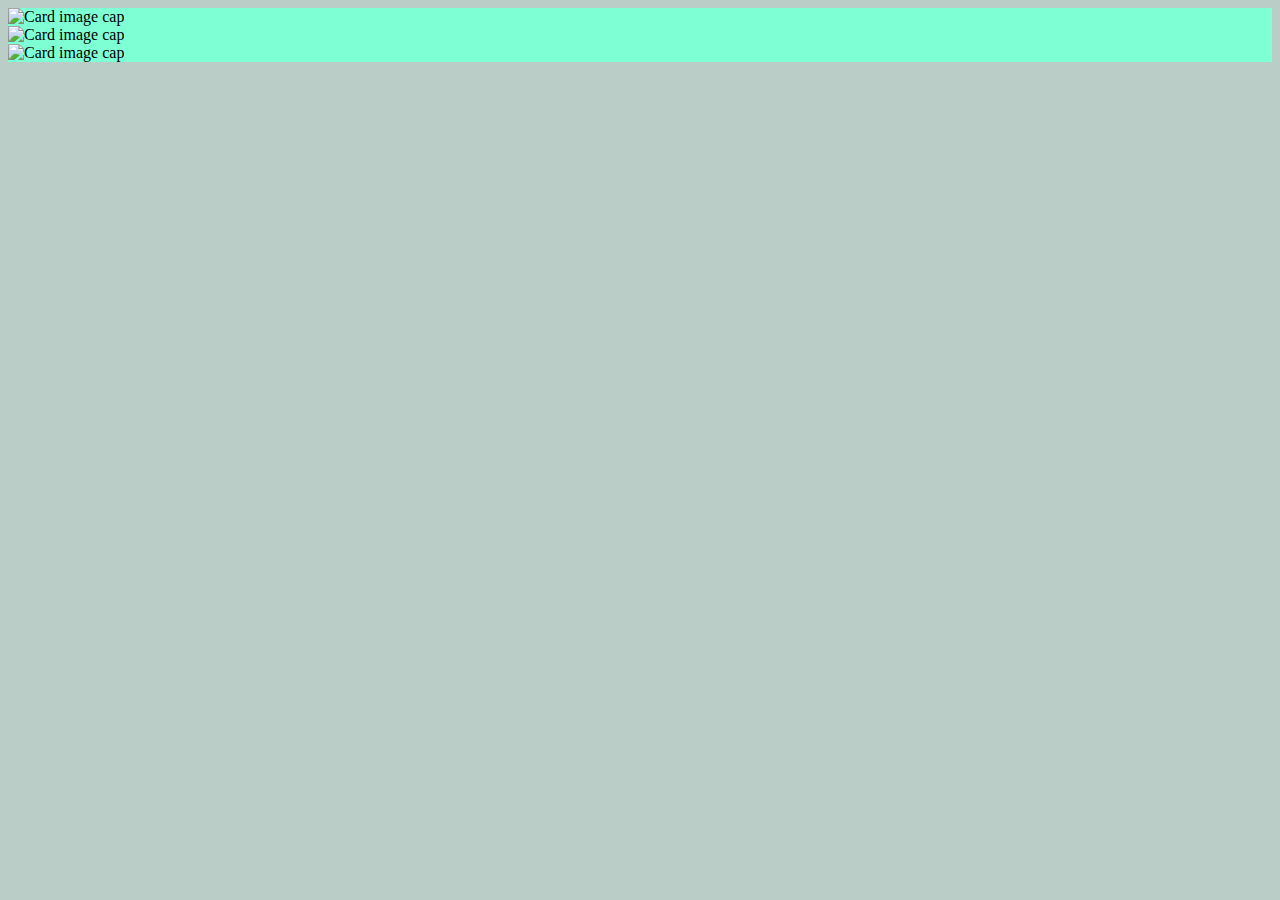
==== proyecto_boots/card.html @ 12817a84 "actualizacion 23-11 14-14pm" ====
<!DOCTYPE html>
<html lang="es">
<head>
  <meta charset="UTF-8">
  <title>imagenes centradas</title>
  <meta name="viewport" content="width=device-width, user-scalable=yes, initial-scale=1">
  <link rel="stylesheet" href="https://stackpath.bootstrapcdn.com/bootstrap/4.5.0/css/bootstrap.min.css" integrity="sha384-9aIt2nRpC12Uk9gS9baDl411NQApFmC26EwAOH8WgZl5MYYxFfc+NcPb1dKGj7Sk" crossorigin="anonymous">
  <link rel="stylesheet" href="../styles.css" />
</head>
<body>
<section id="unaCarta">    
<article class="row  d-flex justify-content-center">
    <div class="card-group ">
        <div class="card m-4">
          <img class="card-img-top" src="https://picsum.photos/id/218/400/400
          " alt="Card image cap">
        </div>
        </div>
</article>
<article class="row  d-flex justify-content-center">
    <div class="card-group">
        <div class="card m-4">
          <img class="card-img-top " src="https://picsum.photos/id/219/400/400
          " alt="Card image cap">
        </div>
        </div>
</article>
<article class="row  d-flex justify-content-center">
    <div class="card-group">
        <div class="card m-4">
          <img class="card-img-top " src="https://picsum.photos/id/220/400/400
          " alt="Card image cap">
        </div>
        </div>
</article>
</section>
<script src="https://code.jquery.com/jquery-3.5.1.slim.min.js" integrity="sha384-DfXdz2htPH0lsSSs5nCTpuj/zy4C+OGpamoFVy38MVBnE+IbbVYUew+OrCXaRkfj" crossorigin="anonymous"></script>
<script src="https://cdn.jsdelivr.net/npm/popper.js@1.16.0/dist/umd/popper.min.js" integrity="sha384-Q6E9RHvbIyZFJoft+2mJbHaEWldlvI9IOYy5n3zV9zzTtmI3UksdQRVvoxMfooAo" crossorigin="anonymous"></script>
<script src="https://stackpath.bootstrapcdn.com/bootstrap/4.5.0/js/bootstrap.min.js" integrity="sha384-OgVRvuATP1z7JjHLkuOU7Xw704+h835Lr+6QL9UvYjZE3Ipu6Tp75j7Bh/kR0JKI" crossorigin="anonymous"></script>

</body>
</html>
---- styles.css ----
body{
    background-color: rgb(25, 92, 70,.3);
}

#menu{
    background-color: aquamarine;
}
#grilla{
    background-color: aquamarine;
}
#modal{
    background-color: aqua;
}
#galeria,#gal1,#gal2{
    background-color: aquamarine;
}
#unaCarta{
    background-color: aquamarine;
}
#cards{
    background-color: aquamarine;
}
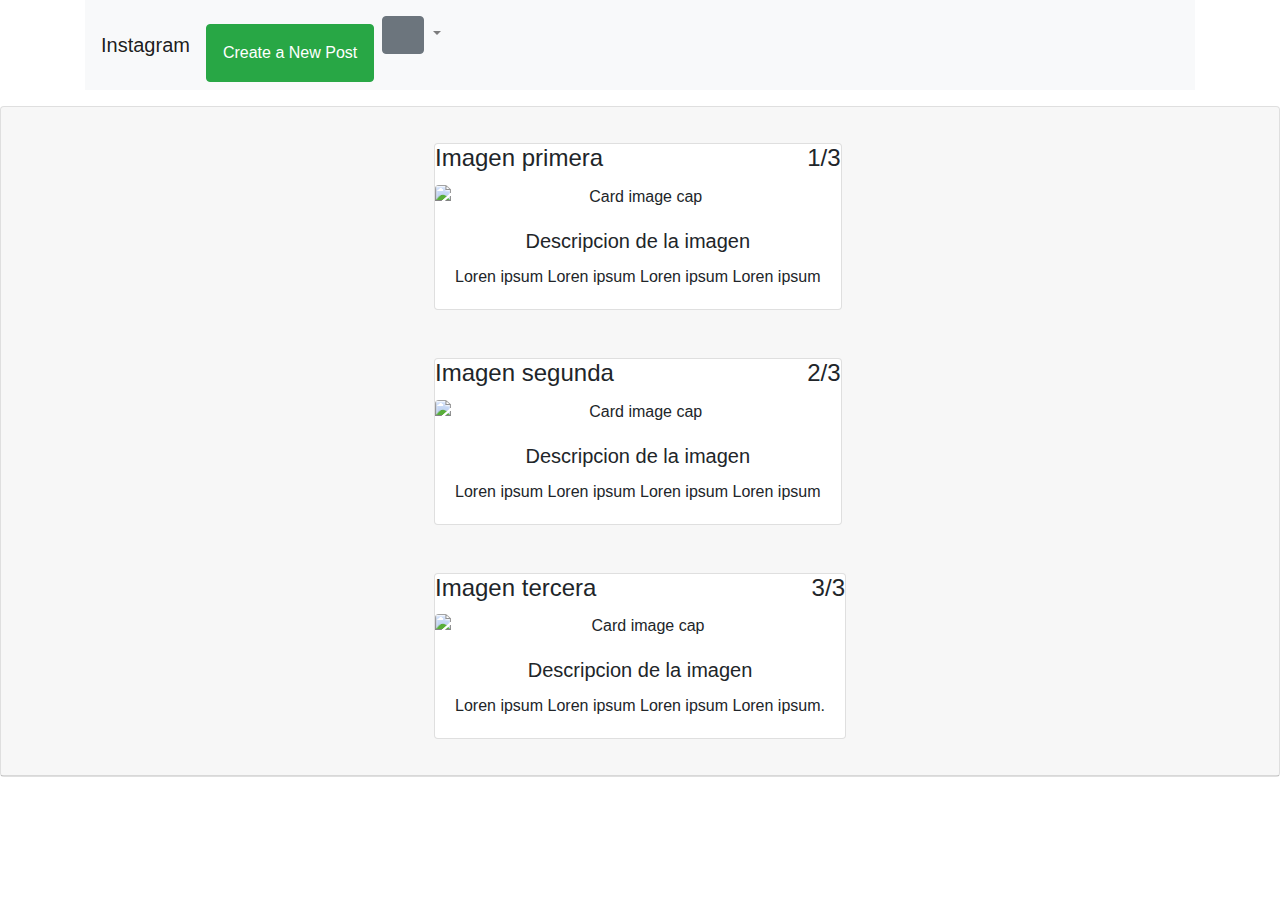
==== commit dad284f2: "actualizacion 23Nov-18:47" ====
--- a/proyecto_boots/card.html
+++ b/proyecto_boots/card.html
@@ -1,42 +1,152 @@
 <!DOCTYPE html>
-<html lang="es">
+<html>
 <head>
-  <meta charset="UTF-8">
-  <title>imagenes centradas</title>
-  <meta name="viewport" content="width=device-width, user-scalable=yes, initial-scale=1">
-  <link rel="stylesheet" href="https://stackpath.bootstrapcdn.com/bootstrap/4.5.0/css/bootstrap.min.css" integrity="sha384-9aIt2nRpC12Uk9gS9baDl411NQApFmC26EwAOH8WgZl5MYYxFfc+NcPb1dKGj7Sk" crossorigin="anonymous">
-  <link rel="stylesheet" href="../styles.css" />
+    <meta charset="UTF-8" />
+		<meta name="viewport" content="width=device-width, initial-scale=1.0" />
+		<title>Pagina0</title>
+        <link rel="stylesheet" href="https://cdnjs.cloudflare.com/ajax/libs/font-awesome/6.2.1/css/all.min.css" integrity="sha512-MV7K8+y+gLIBoVD59lQIYicR65iaqukzvf/nwasF0nqhPay5w/9lJmVM2hMDcnK1OnMGCdVK+iQrJ7lzPJQd1w==" crossorigin="anonymous" referrerpolicy="no-referrer" />
+        <link rel="stylesheet" href="https://cdn.jsdelivr.net/npm/bootstrap@4.0.0/dist/css/bootstrap.min.css" integrity="sha384-Gn5384xqQ1aoWXA+058RXPxPg6fy4IWvTNh0E263XmFcJlSAwiGgFAW/dAiS6JXm" crossorigin="anonymous">
+		<link rel="stylesheet" href="styles.css" />
 </head>
 <body>
-<section id="unaCarta">    
-<article class="row  d-flex justify-content-center">
-    <div class="card-group ">
-        <div class="card m-4">
-          <img class="card-img-top" src="https://picsum.photos/id/218/400/400
-          " alt="Card image cap">
+  <section id="menu">
+    <div class="container">
+      <nav class="navbar navbar-expand-lg navbar-light bg-light">
+          <a class="navbar-brand" href="#">
+            <i class="fa-brands fa-instagram  fa-2x"></i>
+            Instagram
+          </a>
+          <button class="navbar-toggler" type="button" data-bs-toggle="collapse" data-bs-target="#navbarScroll" aria-controls="navbarScroll" aria-expanded="false" aria-label="Toggle navigation">
+            <span class="navbar-toggler-icon"></span>
+          </button>
+          <div class="collapse navbar-collapse" id="navbarScroll">
+            <ul class="navbar-nav ms-auto">
+              <li class="nav-item">
+                <button type="button" class="btn btn-success mt-3 p-3" data-bs-toggle="modal" data-bs-target="#exampleModal">
+                    Create a New Post
+                  </button>
+              </li>
+              <li class="nav-item dropdown">
+                <a class="nav-link dropdown-toggle" href="#" id="navbarScrollingDropdown" role="button" data-bs-toggle="dropdown" aria-expanded="false">
+                   <button type="button" class="btn btn-secondary">
+                    <i class="fa-solid fa-gear"></i><i class="fa-solid fa-caret-down mx-2"></i>
+                   </button>  
+                </a>
+                <ul class="dropdown-menu" aria-labelledby="navbarScrollingDropdown">
+                    <li><a class="dropdown-item" href="#">Profile</a></li>
+                    <li><a class="dropdown-item" href="#">Accesibility</a></li>
+                    <li><a class="dropdown-item" href="#">Privacity and Data</a></li>
+                    <li><a class="dropdown-item bg-danger" href="#">Log out</a></li>
+                </ul>
+              </li>
+            </ul>
+          </div>
         </div>
-        </div>
-</article>
-<article class="row  d-flex justify-content-center">
-    <div class="card-group">
-        <div class="card m-4">
-          <img class="card-img-top " src="https://picsum.photos/id/219/400/400
-          " alt="Card image cap">
-        </div>
-        </div>
-</article>
-<article class="row  d-flex justify-content-center">
-    <div class="card-group">
-        <div class="card m-4">
-          <img class="card-img-top " src="https://picsum.photos/id/220/400/400
-          " alt="Card image cap">
-        </div>
-        </div>
-</article>
-</section>
+      </nav>
+    </section>
+        <!-- agregar aqui las cards multiples o la cards en linea-->
+        <section id="galeria">
+          <div class="container">
+              <ul class="nav justify-content-center">
+                <li class="nav-item">
+                  <a class="nav-link active" aria-current="page" href="../index.html"><i class="fa-solid fa-grip"></i></a>
+                </li>
+                <li class="nav-item">
+                  <a class="nav-link active" aria-current="page" href="./proyecto_boots/card.html"><i class="fa-solid fa-square"></i></a>
+                </li>
+              </ul>
+            </div>
+          </section>
+  <section id="cartas">
+    <div class="card text-center">
+        <div class="card-header">
+            <ul class="nav justify-content-center">
+                <li class="nav-item">
+                      <article class="row">
+                        <div class="card-group ">
+                            <div class="card m-4">
+                                <div class="card-text d-flex justify-content-between">
+                                <h4 class="card-title text-left">Imagen primera</h4>
+                                <h4>1/3</h4>
+                                </div>
+                              <img class="card-img-top" src="https://picsum.photos/id/218/400/400
+                              " alt="Card image cap">
+                              <div class="card-body">
+                                <h5 class="card-title">Descripcion de la imagen</h5>
+                                <p class="card-text">Loren ipsum Loren ipsum Loren ipsum Loren ipsum</p>
+                            </div>
+                            </div>
+                    </article>
+                    <article class="row">
+                        <div class="card-group ">
+                            <div class="card m-4">
+                                <div class="card-text d-flex justify-content-between">
+                                <h4 class="card-title text-left">Imagen segunda</h4>
+                                <h4>2/3</h4>
+                                </div>
+                              <img class="card-img-top" src="https://picsum.photos/id/219/400/400
+                              " alt="Card image cap">
+                              <div class="card-body">
+                                <h5 class="card-title">Descripcion de la imagen</h5>
+                                <p class="card-text">Loren ipsum Loren ipsum Loren ipsum Loren ipsum</p>
+                            </div>
+                            </div>
+                    </article>
+                    <article class="row">
+                        <div class="card-group ">
+                            <div class="card m-4">
+                                <div class="card-text d-flex justify-content-between">
+                                <h4 class="card-title text-left">Imagen tercera</h4>
+                                <h4>3/3</h4>
+                                </div>
+                              <img class="card-img-top" src="https://picsum.photos/id/220/400/400
+                              " alt="Card image cap">
+                              <div class="card-body">
+                                <h5 class="card-title">Descripcion de la imagen</h5>
+                                <p class="card-text">Loren ipsum Loren ipsum Loren ipsum Loren ipsum.</p>
+                            </div>
+                            </div>
+                    </article>
+                </li>
+              </div>
+            </ul>
+                </div>
+          </section>
+          <section id="modal">
+            <div class="modal fade" id="exampleModal" tabindex="-1" aria-labelledby="exampleModalLabel" aria-hidden="true">
+                <div class="modal-dialog">
+                  <div class="modal-content">
+                    <div class="modal-header">
+                      <h5 class="modal-title" id="exampleModalLabel">Create a New Post</h5>
+                      <button type="button" class="btn-close" data-bs-dismiss="modal" aria-label="Close"></button>
+                    </div>
+                    <div class="modal-body">
+                      <div class="col-12">
+                        <div class="form-group shadow-textarea">
+                            <label for="exampleFormControlTextarea6">Caption</label>
+                            <textarea class="form-control z-depth-1" id="exampleFormControlTextarea6" rows="3" placeholder="Ingresa tu nuevo post..."></textarea>
+                          </div>
+                        <ul class="col-12 bg-ligth d-flex">
+                            <div class="col-1 bg-ligth mt-2 p-1">
+                                <i class="fa-solid fa-camera-retro"></i>
+                            </div>
+                            <div class="col-1 bg-ligth mt-2 p-1">
+                                <i class="fa-solid fa-location-dot"></i>
+                            </div>
+                        </ul>
+                      </div>
+                    </div>
+                    <div class="modal-footer">
+                      <button type="button" class="btn btn-secondary" data-bs-dismiss="modal">Close</button>
+                      <button type="button" class="btn btn-success">Publish</button>
+                    </div>
+                  </div>
+                </div>
+              </div>
+            </section>
 <script src="https://code.jquery.com/jquery-3.5.1.slim.min.js" integrity="sha384-DfXdz2htPH0lsSSs5nCTpuj/zy4C+OGpamoFVy38MVBnE+IbbVYUew+OrCXaRkfj" crossorigin="anonymous"></script>
 <script src="https://cdn.jsdelivr.net/npm/popper.js@1.16.0/dist/umd/popper.min.js" integrity="sha384-Q6E9RHvbIyZFJoft+2mJbHaEWldlvI9IOYy5n3zV9zzTtmI3UksdQRVvoxMfooAo" crossorigin="anonymous"></script>
 <script src="https://stackpath.bootstrapcdn.com/bootstrap/4.5.0/js/bootstrap.min.js" integrity="sha384-OgVRvuATP1z7JjHLkuOU7Xw704+h835Lr+6QL9UvYjZE3Ipu6Tp75j7Bh/kR0JKI" crossorigin="anonymous"></script>
-
+<script src="https://cdn.jsdelivr.net/npm/bootstrap@5.2.3/dist/js/bootstrap.bundle.min.js" integrity="sha384-kenU1KFdBIe4zVF0s0G1M5b4hcpxyD9F7jL+jjXkk+Q2h455rYXK/7HAuoJl+0I4" crossorigin="anonymous"></script>
 </body>
 </html>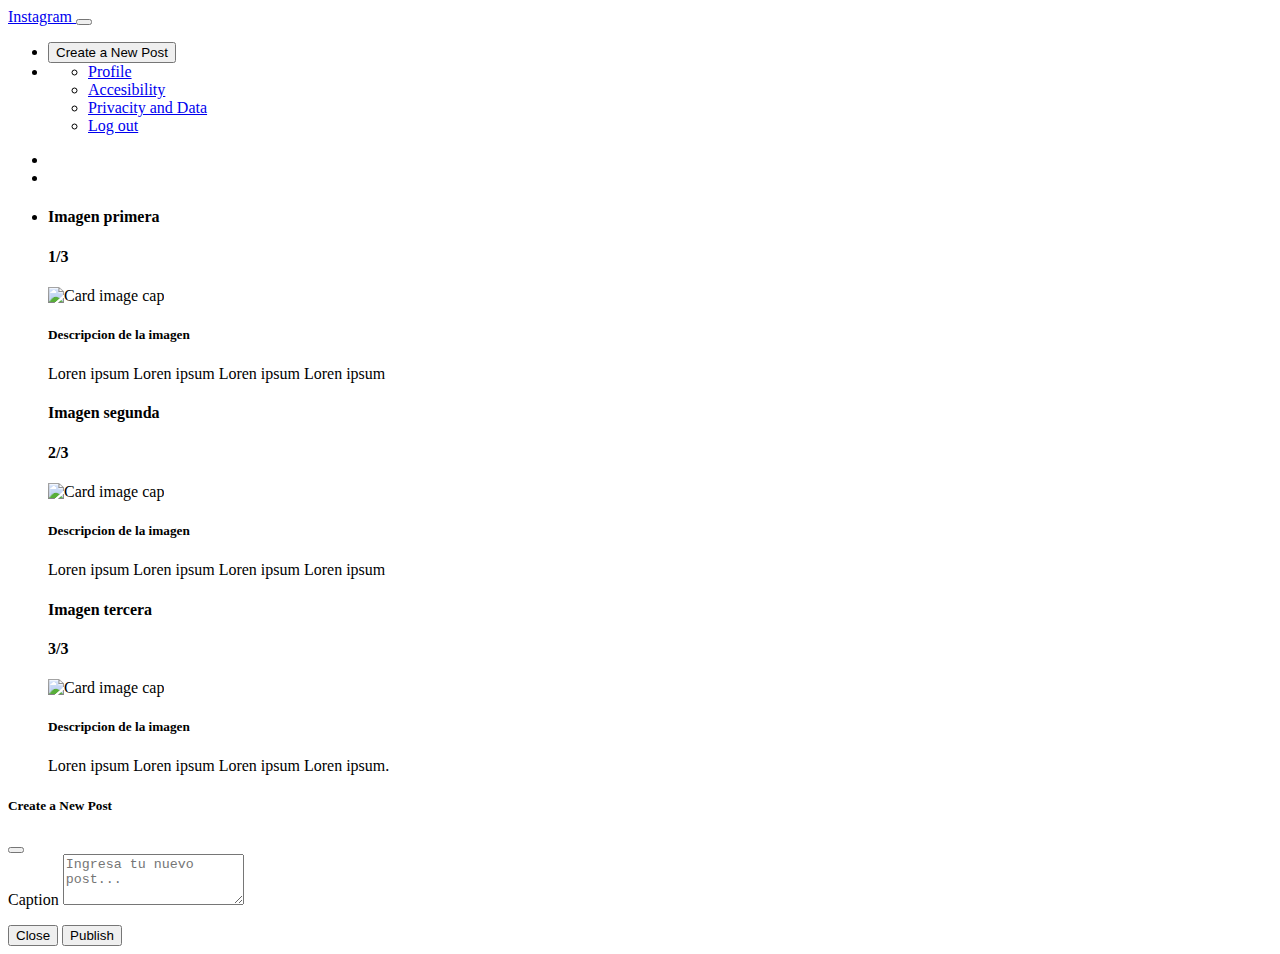
==== commit a17d6b04: "actualizacion 24Nov 10:38" ====
--- a/proyecto_boots/card.html
+++ b/proyecto_boots/card.html
@@ -1,49 +1,55 @@
 <!DOCTYPE html>
 <html>
 <head>
-    <meta charset="UTF-8" />
-		<meta name="viewport" content="width=device-width, initial-scale=1.0" />
-		<title>Pagina0</title>
-        <link rel="stylesheet" href="https://cdnjs.cloudflare.com/ajax/libs/font-awesome/6.2.1/css/all.min.css" integrity="sha512-MV7K8+y+gLIBoVD59lQIYicR65iaqukzvf/nwasF0nqhPay5w/9lJmVM2hMDcnK1OnMGCdVK+iQrJ7lzPJQd1w==" crossorigin="anonymous" referrerpolicy="no-referrer" />
-        <link rel="stylesheet" href="https://cdn.jsdelivr.net/npm/bootstrap@4.0.0/dist/css/bootstrap.min.css" integrity="sha384-Gn5384xqQ1aoWXA+058RXPxPg6fy4IWvTNh0E263XmFcJlSAwiGgFAW/dAiS6JXm" crossorigin="anonymous">
-		<link rel="stylesheet" href="styles.css" />
+  <meta charset="UTF-8" />
+  <meta name="viewport" content="width=device-width, initial-scale=1.0" />
+  <title>Pagina0</title>
+  <link rel="stylesheet" href="https://cdnjs.cloudflare.com/ajax/libs/font-awesome/6.2.1/css/all.min.css"
+    integrity="sha512-MV7K8+y+gLIBoVD59lQIYicR65iaqukzvf/nwasF0nqhPay5w/9lJmVM2hMDcnK1OnMGCdVK+iQrJ7lzPJQd1w=="
+    crossorigin="anonymous" referrerpolicy="no-referrer" />
+    <link href="https://cdn.jsdelivr.net/npm/bootstrap@5.2.3/dist/css/bootstrap.min.css" rel="stylesheet" integrity="sha384-rbsA2VBKQhggwzxH7pPCaAqO46MgnOM80zW1RWuH61DGLwZJEdK2Kadq2F9CUG65" crossorigin="anonymous"/>
+    <link rel="stylesheet" href="../styles.css" />
 </head>
 <body>
   <section id="menu">
-    <div class="container">
-      <nav class="navbar navbar-expand-lg navbar-light bg-light">
-          <a class="navbar-brand" href="#">
-            <i class="fa-brands fa-instagram  fa-2x"></i>
-            Instagram
-          </a>
-          <button class="navbar-toggler" type="button" data-bs-toggle="collapse" data-bs-target="#navbarScroll" aria-controls="navbarScroll" aria-expanded="false" aria-label="Toggle navigation">
-            <span class="navbar-toggler-icon"></span>
-          </button>
-          <div class="collapse navbar-collapse" id="navbarScroll">
-            <ul class="navbar-nav ms-auto">
-              <li class="nav-item">
-                <button type="button" class="btn btn-success mt-3 p-3" data-bs-toggle="modal" data-bs-target="#exampleModal">
-                    Create a New Post
-                  </button>
-              </li>
-              <li class="nav-item dropdown">
-                <a class="nav-link dropdown-toggle" href="#" id="navbarScrollingDropdown" role="button" data-bs-toggle="dropdown" aria-expanded="false">
-                   <button type="button" class="btn btn-secondary">
-                    <i class="fa-solid fa-gear"></i><i class="fa-solid fa-caret-down mx-2"></i>
-                   </button>  
-                </a>
-                <ul class="dropdown-menu" aria-labelledby="navbarScrollingDropdown">
-                    <li><a class="dropdown-item" href="#">Profile</a></li>
-                    <li><a class="dropdown-item" href="#">Accesibility</a></li>
-                    <li><a class="dropdown-item" href="#">Privacity and Data</a></li>
-                    <li><a class="dropdown-item bg-danger" href="#">Log out</a></li>
-                </ul>
-              </li>
-            </ul>
-          </div>
-        </div>
-      </nav>
-    </section>
+    <nav class="navbar navbar-expand-lg navbar-light bg-light">
+       <div class="container">
+       <a class="navbar-brand" href="#">
+         <i class="fa-brands fa-instagram  fa-2x"></i>
+         Instagram
+       </a>
+       <button class="navbar-toggler" type="button" data-bs-toggle="collapse" data-bs-target="#navbarScroll"
+         aria-controls="navbarScroll" aria-expanded="false" aria-label="Toggle navigation">
+         <span class="navbar-toggler-icon"></span>
+       </button>
+       <div class="collapse navbar-collapse" id="navbarScroll">
+         <ul class="navbar-nav ms-auto mb-2 mb-lg-0">
+           <li class="nav-item">
+             <button type="button" class="btn btn-success mt-3 p-3" data-bs-toggle="modal"
+               data-bs-target="#exampleModal">
+               Create a New Post
+             </button>
+           </li>
+
+           <li class="nav-item dropdown">
+             <a class="nav-link dropdown-toggle" href="#" id="navbarScrollingDropdown" role="button"
+               data-bs-toggle="dropdown" aria-expanded="false">
+
+               <i class="fa-solid fa-gear"></i>
+
+             </a>
+             <ul class="dropdown-menu" aria-labelledby="navbarScrollingDropdown">
+               <li><a class="dropdown-item" href="#">Profile</a></li>
+               <li><a class="dropdown-item" href="#">Accesibility</a></li>
+               <li><a class="dropdown-item" href="#">Privacity and Data</a></li>
+               <li><a class="dropdown-item bg-danger" href="#">Log out</a></li>
+             </ul>
+           </li>
+         </ul>
+       </div>
+   </div>
+   </nav>
+ </section>
         <!-- agregar aqui las cards multiples o la cards en linea-->
         <section id="galeria">
           <div class="container">
@@ -52,7 +58,7 @@
                   <a class="nav-link active" aria-current="page" href="../index.html"><i class="fa-solid fa-grip"></i></a>
                 </li>
                 <li class="nav-item">
-                  <a class="nav-link active" aria-current="page" href="./proyecto_boots/card.html"><i class="fa-solid fa-square"></i></a>
+                  <a class="nav-link active" aria-current="page" href="./proyecto_boots_/card.html"><i class="fa-solid fa-square"></i></a>
                 </li>
               </ul>
             </div>
@@ -144,9 +150,9 @@
                 </div>
               </div>
             </section>
-<script src="https://code.jquery.com/jquery-3.5.1.slim.min.js" integrity="sha384-DfXdz2htPH0lsSSs5nCTpuj/zy4C+OGpamoFVy38MVBnE+IbbVYUew+OrCXaRkfj" crossorigin="anonymous"></script>
+<!--<script src="https://code.jquery.com/jquery-3.5.1.slim.min.js" integrity="sha384-DfXdz2htPH0lsSSs5nCTpuj/zy4C+OGpamoFVy38MVBnE+IbbVYUew+OrCXaRkfj" crossorigin="anonymous"></script>
 <script src="https://cdn.jsdelivr.net/npm/popper.js@1.16.0/dist/umd/popper.min.js" integrity="sha384-Q6E9RHvbIyZFJoft+2mJbHaEWldlvI9IOYy5n3zV9zzTtmI3UksdQRVvoxMfooAo" crossorigin="anonymous"></script>
-<script src="https://stackpath.bootstrapcdn.com/bootstrap/4.5.0/js/bootstrap.min.js" integrity="sha384-OgVRvuATP1z7JjHLkuOU7Xw704+h835Lr+6QL9UvYjZE3Ipu6Tp75j7Bh/kR0JKI" crossorigin="anonymous"></script>
+<script src="https://stackpath.bootstrapcdn.com/bootstrap/4.5.0/js/bootstrap.min.js" integrity="sha384-OgVRvuATP1z7JjHLkuOU7Xw704+h835Lr+6QL9UvYjZE3Ipu6Tp75j7Bh/kR0JKI" crossorigin="anonymous"></script>-->
 <script src="https://cdn.jsdelivr.net/npm/bootstrap@5.2.3/dist/js/bootstrap.bundle.min.js" integrity="sha384-kenU1KFdBIe4zVF0s0G1M5b4hcpxyD9F7jL+jjXkk+Q2h455rYXK/7HAuoJl+0I4" crossorigin="anonymous"></script>
 </body>
 </html>--- a/styles.css
+++ b/styles.css
@@ -0,0 +1,19 @@
+body{
+    background-color: white;
+}
+
+#menu{
+    background-color: white;
+}
+#galeria{
+    background-color: white;
+}
+#modal{
+    background-color: white;
+}
+#fotos-m{
+    background-color: white;
+}
+#cartas{
+    background-color: white;
+}